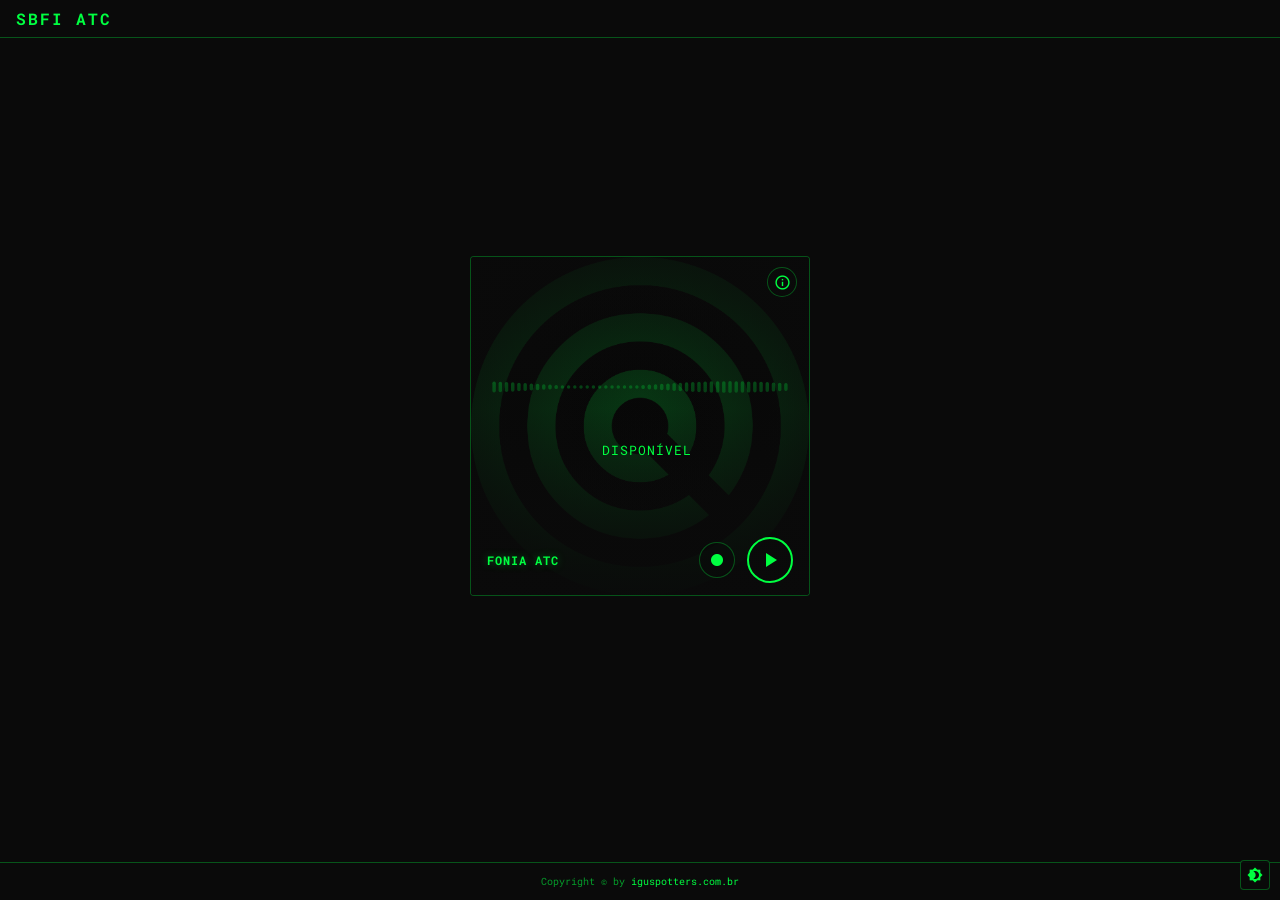
==== index.html @ a2be8a8b "refactor(fonia): tirar o botao Fechar do dialogo Sobre O X no topo ja fecha, entao o botao do rodape" ====
<!DOCTYPE html>
<html lang="pt-BR">

<head>
  <meta charset="UTF-8">
  <meta name="viewport" content="width=device-width, initial-scale=1.0">

  <!-- Configurações anti-cache para stream de áudio -->
  <meta http-equiv="Cache-Control" content="no-cache, no-store, must-revalidate">
  <meta http-equiv="Pragma" content="no-cache">
  <meta http-equiv="Expires" content="0">

  <link href="https://fonts.googleapis.com/css2?family=Roboto+Mono:wght@400;500;700&family=Roboto:wght@400;500;700&display=swap" rel="stylesheet">
  <link href="https://fonts.googleapis.com/icon?family=Material+Icons" rel="stylesheet">

  <link rel="apple-touch-icon" sizes="180x180" href="/favicon/apple-touch-icon.png">
  <link rel="icon" type="image/png" sizes="32x32" href="/favicon/favicon-32x32.png">
  <link rel="icon" type="image/png" sizes="16x16" href="/favicon/favicon-16x16.png">
  <link rel="icon" type="image/x-icon" href="/favicon/favicon.ico">
  <link rel="manifest" href="/favicon/site.webmanifest">
  <!-- Ícone que fica ao fundo do player: começa a baixar junto com o HTML,
       em vez de esperar o navegador chegar no <img> lá no fim da página -->
  <link rel="preload" as="image" href="/favicon/android-chrome-512x512.png">

  <!-- SEO básico -->
  <link rel="canonical" href="https://atc.iguspotters.com.br/">
  <meta name="robots" content="index, follow">
  <meta name="description" content="Ouça ao vivo a fonia aérea (ATC) de IGU/SBFI — Foz do Iguaçu. Cobertura trinacional incluindo AGT/SGES (Paraguai) e IGR/SARI (Argentina). Airport ATC live stream.">
  <meta name="keywords" content="SBFI airport ATC, IGU SBFI ao vivo, fonia aérea IGU, fonia aérea SBFI, controle de tráfego aéreo Foz do Iguaçu, AGT SGES, IGR SARI, ATC live, airport ATC, rádio aeroporto, ACC">
  <meta name="theme-color" content="#0a0a0a">

  <!-- Open Graph / Facebook -->
  <meta property="og:type" content="website">
  <meta property="og:locale" content="pt_BR">
  <meta property="og:url" content="https://atc.iguspotters.com.br/">
  <meta property="og:site_name" content="IGU/SBFI ATC">
  <meta property="og:title" content="IGU/SBFI ATC ao vivo — Fonia aérea IGU/SBFI (AGT/SGES, IGR/SARI)">
  <meta property="og:description" content="Ouça ao vivo a fonia aérea (ATC) de IGU/SBFI — Foz do Iguaçu. Cobertura trinacional incluindo AGT/SGES e IGR/SARI. Airport ATC live stream.">
  <meta property="og:image" content="https://atc.iguspotters.com.br/favicon/android-chrome-512x512.png">

  <!-- Twitter -->
  <meta name="twitter:card" content="summary_large_image">
  <meta name="twitter:title" content="IGU/SBFI ATC ao vivo — Fonia aérea IGU/SBFI (AGT/SGES, IGR/SARI)">
  <meta name="twitter:description" content="Ouça ao vivo a fonia aérea (ATC) de IGU/SBFI com cobertura AGT/SGES e IGR/SARI.">
  <meta name="twitter:image" content="https://atc.iguspotters.com.br/favicon/android-chrome-512x512.png">

  <!-- Dados estruturados: WebSite + WebApplication -->
  <script type="application/ld+json">
  {
    "@context": "https://schema.org",
    "@type": "WebSite",
    "name": "IGU/SBFI ATC",
    "url": "https://atc.iguspotters.com.br/",
    "inLanguage": "pt-BR",
    "description": "Ouça ao vivo a fonia aérea (ATC) de IGU/SBFI com cobertura AGT/SGES e IGR/SARI."
  }
  </script>
  <script type="application/ld+json">
  {
    "@context": "https://schema.org",
    "@type": "WebApplication",
    "name": "IGU/SBFI ATC",
    "applicationCategory": "MultimediaApplication",
    "operatingSystem": "Android, iOS, Web",
    "url": "https://atc.iguspotters.com.br/",
    "image": "https://atc.iguspotters.com.br/favicon/android-chrome-512x512.png",
    "offers": { "@type": "Offer", "price": "0", "priceCurrency": "BRL" }
  }
  </script>

  <title>IGU/SBFI ATC ao vivo — Fonia aérea IGU/SBFI (AGT/SGES, IGR/SARI)</title>

  <style>
    /* ========== RADAR THEME ========== */
    :root {
      --radar-bg: #0a0a0a;
      --radar-green: #00ff41;
      --radar-green-dim: #00cc33;
      --radar-green-faint: rgba(0, 255, 65, 0.15);
      --radar-green-glow: rgba(0, 255, 65, 0.4);
      --radar-text: #00ff41;
      --radar-text-dim: rgba(0, 255, 65, 0.6);
      --radar-panel-bg: rgba(10, 10, 10, 0.92);
      --radar-border: rgba(0, 255, 65, 0.3);
    }

    [data-theme="red"] {
      --radar-green: #ff3333;
      --radar-green-dim: #cc2828;
      --radar-green-faint: rgba(255, 51, 51, 0.15);
      --radar-green-glow: rgba(255, 51, 51, 0.4);
      --radar-text: #ff3333;
      --radar-text-dim: rgba(255, 51, 51, 0.6);
      --radar-panel-bg: rgba(10, 5, 5, 0.92);
      --radar-border: rgba(255, 51, 51, 0.3);
    }

    * { box-sizing: border-box; margin: 0; padding: 0; }

    body {
      font-family: 'Roboto Mono', monospace;
      background: var(--radar-bg);
      color: var(--radar-text);
      min-height: 100vh;
      display: flex;
      flex-direction: column;
      align-items: center;
    }

    /* ========== HEADER ========== */
    .radar-header {
      background: var(--radar-panel-bg);
      border-bottom: 1px solid var(--radar-border);
      padding: 8px 16px;
      display: flex;
      align-items: center;
      justify-content: space-between;
      width: 100%;
      flex-shrink: 0;
    }

    .radar-header h1 {
      font-size: 16px;
      font-weight: 700;
      letter-spacing: 2px;
      text-transform: uppercase;
      color: var(--radar-green);
    }

    .header-nav {
      display: flex;
      align-items: center;
      gap: 16px;
    }

    .header-nav a {
      color: var(--radar-text-dim);
      text-decoration: none;
      font-size: 12px;
      letter-spacing: 1px;
      text-transform: uppercase;
      transition: color 0.2s;
    }

    .header-nav a:hover {
      color: var(--radar-green);
    }

    .header-nav a.active {
      color: var(--radar-green);
    }

    /* ========== MAIN ========== */
    main {
      flex: 1;
      display: flex;
      flex-direction: column;
      align-items: center;
      justify-content: center;
      padding: 32px 16px 80px;
      width: 100%;
      max-width: 560px;
      gap: 24px;
    }

    /* ========== PLAYER QUADRADO (inspirado no app Android) ========== */
    .player-square {
      position: relative;
      width: 100%;
      max-width: 340px;
      margin: 0 auto;
      aspect-ratio: 1 / 1;
      padding: 48px 0 76px;
      display: flex;
      flex-direction: column;
      align-items: center;
      justify-content: center;
      overflow: hidden;
      background: var(--radar-panel-bg);
      border: 1px solid var(--radar-border);
      border-radius: 4px;
    }

    /* Ícone do site ao fundo — como o card do app Android */
    .player-bg {
      position: absolute;
      inset: 0;
      width: 100%;
      height: 100%;
      object-fit: cover;
      opacity: 0.22;
      pointer-events: none;
    }

    /* Fade sobre a imagem (equivalente ao fade_overlay do Android) */
    .player-fade {
      position: absolute;
      inset: 0;
      pointer-events: none;
      background:
        radial-gradient(circle at 50% 42%, rgba(10, 10, 10, 0) 0%, rgba(10, 10, 10, 0.72) 72%),
        linear-gradient(180deg, rgba(10, 10, 10, 0.6) 0%, rgba(10, 10, 10, 0.15) 45%, rgba(10, 10, 10, 0.9) 100%);
    }

    /* Meio do quadrado: waveform + estado */
    .player-center {
      position: relative;
      z-index: 1;
      width: 100%;
      padding: 0 20px;
      display: flex;
      flex-direction: column;
      align-items: center;
      text-align: center;
    }

    .waveform {
      display: block;
      width: 100%;
      height: 84px;
    }

    .player-status {
      display: flex;
      align-items: center;
      justify-content: center;
      gap: 6px;
      min-height: 18px;
      margin-top: 12px;
    }

    .player-status .status-text {
      font-size: 13px;
      letter-spacing: 1px;
      text-transform: uppercase;
      color: var(--radar-green);
    }

    .player-status .status-text.live {
      animation: pulse-text 2s infinite;
    }

    .live-dot {
      width: 8px;
      height: 8px;
      border-radius: 50%;
      background: var(--radar-green);
      box-shadow: 0 0 6px var(--radar-green-glow);
      opacity: 0;
      transition: opacity 0.2s;
    }

    .player-square.playing .live-dot,
    .player-square:has(.play-btn.playing) .live-dot {
      opacity: 1;
      animation: pulse-text 1.4s infinite;
    }

    @keyframes pulse-text {
      0%, 100% { opacity: 1; }
      50% { opacity: 0.4; }
    }

    /* Linha do REC — só aparece gravando; altura reservada p/ não deslocar */
    .rec-status {
      display: flex;
      align-items: center;
      justify-content: center;
      gap: 6px;
      min-height: 16px;
      margin-top: 4px;
      font-size: 12px;
      font-weight: 700;
      letter-spacing: 1px;
      text-transform: uppercase;
      color: var(--radar-green);
    }

    .rec-status .record-label:empty,
    .rec-status .record-counter:empty {
      display: none;
    }

    .rec-status .record-counter {
      font-family: ui-monospace, SFMono-Regular, Menlo, Consolas, monospace;
    }

    .rec-status .record-label.warn {
      color: var(--radar-green);
      font-weight: 600;
      letter-spacing: 0.3px;
      text-transform: none;
    }

    /* Rodapé do quadrado: nome da fonia, gravar, play */
    .player-bottom {
      position: absolute;
      left: 0;
      right: 0;
      bottom: 0;
      z-index: 2;
      display: flex;
      align-items: center;
      gap: 12px;
      padding: 12px 16px;
    }

    .player-bottom .channel-name {
      flex: 1;
      font-size: 12px;
      font-weight: 700;
      letter-spacing: 1px;
      text-transform: uppercase;
      color: var(--radar-green);
      text-shadow: 0 0 8px var(--radar-green-glow);
    }

    .play-btn {
      width: 46px;
      height: 46px;
      border-radius: 50%;
      border: 2px solid var(--radar-green);
      background: rgba(10, 10, 10, 0.45);
      color: var(--radar-green);
      cursor: pointer;
      display: flex;
      align-items: center;
      justify-content: center;
      flex-shrink: 0;
      transition: all 0.2s;
    }

    .play-btn:hover,
    .play-btn.playing {
      background: var(--radar-green-faint);
      box-shadow: 0 0 12px var(--radar-green-glow);
    }

    .play-btn .material-icons {
      font-size: 24px;
      color: var(--radar-green);
    }

    /* ========== BOTÃO DE GRAVAÇÃO ========== */
    .record-btn {
      width: 36px;
      height: 36px;
      border-radius: 50%;
      border: 1px solid var(--radar-border);
      background: rgba(10, 10, 10, 0.45);
      color: var(--radar-green);
      cursor: pointer;
      display: flex;
      align-items: center;
      justify-content: center;
      flex-shrink: 0;
      transition: all 0.2s;
    }

    .record-btn:hover {
      border-color: var(--radar-green);
      background: var(--radar-green-faint);
    }

    .record-btn .material-icons {
      font-size: 18px;
      color: inherit;
    }

    .record-btn.recording {
      border-color: var(--radar-green);
      background: var(--radar-green-faint);
      box-shadow: 0 0 12px var(--radar-green-glow);
    }

    .record-btn.recording .material-icons {
      animation: recPulse 1.2s ease-in-out infinite;
    }

    @keyframes recPulse {
      0%, 100% { opacity: 1; }
      50% { opacity: 0.25; }
    }

    /* ========== BOTÃO DE INFORMAÇÕES ========== */
    .info-btn {
      position: absolute;
      top: 10px;
      right: 12px;
      z-index: 2;
      width: 30px;
      height: 30px;
      border-radius: 50%;
      border: 1px solid var(--radar-border);
      background: rgba(10, 10, 10, 0.4);
      color: var(--radar-green);
      cursor: pointer;
      display: flex;
      align-items: center;
      justify-content: center;
      padding: 0;
      transition: all 0.2s;
    }

    .info-btn:hover {
      border-color: var(--radar-green);
      background: var(--radar-green-faint);
    }

    .info-btn .material-icons {
      font-size: 17px;
      color: var(--radar-green);
    }

    /* ========== DIÁLOGO SOBRE ========== */
    .info-dialog {
      width: min(92vw, 460px);
      max-height: 82vh;
      padding: 0;
      /* o reset global (* { margin: 0 }) apaga o margin: auto com que o
         navegador centraliza um <dialog> modal, entao devolvemos aqui */
      margin: auto;
      border: 1px solid var(--radar-border);
      border-radius: 4px;
      background: var(--radar-panel-bg);
      color: var(--radar-text-dim);
      font-family: 'Roboto Mono', monospace;
      font-size: 12.5px;
      line-height: 1.75;
      box-shadow: 0 0 30px var(--radar-green-faint);
      overflow: auto;
    }

    .info-dialog::backdrop {
      background: rgba(0, 0, 0, 0.75);
      backdrop-filter: blur(2px);
    }

    .info-dialog[open] {
      animation: infoIn 0.18s ease-out;
    }

    @keyframes infoIn {
      from { opacity: 0; transform: translateY(6px); }
      to { opacity: 1; transform: none; }
    }

    .info-dialog-header {
      position: sticky;
      top: 0;
      display: flex;
      align-items: center;
      justify-content: space-between;
      gap: 12px;
      padding: 12px 16px;
      border-bottom: 1px solid var(--radar-border);
      background: var(--radar-panel-bg);
    }

    .info-dialog-header h2 {
      font-size: 12px;
      font-weight: 700;
      letter-spacing: 2px;
      text-transform: uppercase;
      color: var(--radar-green);
    }

    .info-dialog-close {
      display: flex;
      padding: 2px;
      background: none;
      border: none;
      color: var(--radar-green);
      cursor: pointer;
    }

    .info-dialog-close .material-icons {
      font-size: 18px;
    }

    .info-dialog-body {
      padding: 16px;
    }

    .info-dialog-body p {
      margin-bottom: 12px;
      text-align: justify;
    }

    .info-dialog-body strong {
      color: var(--radar-green);
      font-weight: 700;
    }

    .info-dialog-body .english {
      font-style: italic;
      opacity: 0.7;
      margin-bottom: 18px;
    }

    .info-dialog-meta {
      margin-bottom: 10px;
    }

    .info-dialog-meta:last-child {
      margin-bottom: 0;
    }

    .info-dialog-meta .info-label {
      display: block;
      font-size: 10px;
      letter-spacing: 1px;
      text-transform: uppercase;
      opacity: 0.6;
    }

    .info-dialog-meta a {
      color: var(--radar-green);
      text-decoration: none;
    }

    .info-dialog-meta a:hover {
      text-decoration: underline;
    }

    /* ========== THEME TOGGLE ========== */
    .theme-btn {
      position: fixed;
      bottom: 10px;
      right: 10px;
      background: var(--radar-panel-bg);
      border: 1px solid var(--radar-border);
      color: var(--radar-green);
      width: 30px;
      height: 30px;
      border-radius: 4px;
      cursor: pointer;
      display: flex;
      align-items: center;
      justify-content: center;
      z-index: 1000;
      transition: all 0.2s;
    }

    .theme-btn:hover {
      background: var(--radar-green-faint);
    }

    .theme-btn .material-icons {
      font-size: 16px;
      color: var(--radar-green);
    }

    /* ========== FOOTER ========== */
    footer {
      width: 100%;
      padding: 12px;
      text-align: center;
      font-size: 10px;
      color: var(--radar-text-dim);
      border-top: 1px solid var(--radar-border);
      position: relative;
    }

    footer a {
      color: var(--radar-green);
      text-decoration: none;
    }

    footer a:hover {
      color: var(--radar-green);
    }

    /* ========== RESPONSIVE ========== */
    @media screen and (max-width: 480px) {
      .radar-header h1 {
        font-size: 13px;
        letter-spacing: 1px;
      }

      main {
        padding: 16px 12px 80px;
        gap: 16px;
      }

      .player-square {
        max-width: 100%;
        padding: 40px 0 70px;
      }

      .waveform {
        height: 72px;
      }

      .play-btn {
        width: 42px;
        height: 42px;
      }
    }

    /* ========== PWA INSTALL BANNER ========== */
    .install-banner {
      display: none;
      position: fixed;
      bottom: 0;
      left: 0;
      right: 0;
      background: var(--radar-panel-bg);
      border-top: 1px solid var(--radar-border);
      padding: 12px 16px;
      z-index: 2000;
      align-items: center;
      justify-content: space-between;
      gap: 12px;
      backdrop-filter: blur(8px);
    }

    .install-banner.visible {
      display: flex;
    }

    .install-banner-text {
      font-size: 12px;
      color: var(--radar-text);
      flex: 1;
    }

    .install-banner-btn {
      background: transparent;
      border: 1px solid var(--radar-green);
      color: var(--radar-green);
      padding: 6px 14px;
      border-radius: 4px;
      font-family: 'Roboto Mono', monospace;
      font-size: 11px;
      cursor: pointer;
      text-transform: uppercase;
      letter-spacing: 1px;
      white-space: nowrap;
    }

    .install-banner-close {
      background: none;
      border: none;
      color: var(--radar-text-dim);
      cursor: pointer;
      padding: 4px;
      display: flex;
      align-items: center;
    }

    .install-banner-close .material-icons {
      font-size: 18px;
    }

    #radioPlayer {
      display: none;
    }
  </style>

  <!-- Waveform do áudio ao vivo -->
  <script src="/radio-waveform.js" defer></script>

  <!-- Botão de gravação da fonia (grava e baixa o MP3) -->
  <script src="/radio-recorder.js" defer></script>
</head>

<!-- Google tag (gtag.js) -->
<script async src="https://www.googletagmanager.com/gtag/js?id=G-77CSXLKNXG"></script>
<script>
  window.dataLayer = window.dataLayer || [];
  function gtag() { dataLayer.push(arguments); }
  gtag('js', new Date());
  gtag('config', 'G-77CSXLKNXG');
</script>

<body>
  <!-- HEADER -->
  <div class="radar-header">
    <h1>SBFI ATC</h1>
  </div>

  <main>
    <!-- Player de Áudio — quadrado, inspirado no app Android -->
    <div class="player-square" id="playerSquare">
      <img class="player-bg" src="/favicon/android-chrome-512x512.png" alt="" aria-hidden="true">
      <div class="player-fade" aria-hidden="true"></div>

      <!-- Info: mesma posição do botão de informações do app Android -->
      <button class="info-btn" id="infoBtn" type="button" title="Sobre" aria-label="Sobre">
        <span class="material-icons">info_outline</span>
      </button>

      <!-- Meio: waveform do áudio ao vivo + estado -->
      <div class="player-center">
        <canvas id="waveformCanvas" class="waveform" aria-hidden="true"></canvas>
        <div class="player-status">
          <span class="live-dot" aria-hidden="true"></span>
          <span class="status-text" id="status">Disponível</span>
        </div>
        <div class="rec-status">
          <span class="record-label" id="recordLabel"></span>
          <span class="record-counter" id="recordCounter" aria-live="polite"></span>
        </div>
      </div>

      <!-- Rodapé: nome da fonia, gravar e play -->
      <div class="player-bottom">
        <span class="channel-name">FONIA ATC</span>
        <button class="record-btn" id="recordBtn" type="button" title="Gravar fonia (MP3)"
          data-label-idle="" data-label-recording="Gravando">
          <span class="material-icons">fiber_manual_record</span>
        </button>
        <button class="play-btn" id="playButton" title="Ouvir fonia ATC">
          <span class="material-icons">play_arrow</span>
        </button>
      </div>

      <audio id="radioPlayer" preload="none" muted crossorigin="anonymous">
        <source src="https://ic.io.tec.br/sbfi" type="audio/mpeg">
      </audio>
    </div>

  </main>

  <!-- Sobre: as informações que antes ficavam no card da página agora vivem
       aqui, atrás do botão de info — o texto continua no HTML -->
  <dialog class="info-dialog" id="infoDialog" aria-labelledby="infoDialogTitle">
    <div class="info-dialog-header">
      <h2 id="infoDialogTitle">Sobre</h2>
      <button class="info-dialog-close" id="infoCloseBtn" type="button" aria-label="Fechar">
        <span class="material-icons">close</span>
      </button>
    </div>

    <div class="info-dialog-body">
      <p><strong>Ouça ao vivo o controle de tráfego aéreo</strong> na região de
        IGU/SBFI, AGT/SGES e IGR/SARI. Transmissão online da fonia na região de IGU/SBFI, por ser uma região
        trinacional Brasil-Paraguai-Argentina, nesta fonia também é possível escutar as comunicações dos aeroportos
        AGT/SGES e IGR/SARI e seus respectivos ACCs.</p>
      <p class="english">Online transmission of the ATC communication in the IGU/SBFI region, being a tri-national
        area comprising Brazil, Paraguay, and Argentina, also allows for listening to the communications of AGT/SGES
        and IGR/SARI airports and their respective ACCs.</p>

      <div class="info-dialog-meta">
        <span class="info-label">Site</span>
        <a href="https://atc.iguspotters.com.br/" target="_blank" rel="noopener">atc.iguspotters.com.br</a>
      </div>
      <div class="info-dialog-meta">
        <span class="info-label">Desenvolvedor</span>
        <a href="https://romildo.net/" target="_blank" rel="noopener">romildo.net</a>
      </div>
    </div>

  </dialog>

  <footer>
    <p>Copyright &copy; by <a href="http://iguspotters.com.br/">iguspotters.com.br</a></p>
  </footer>

  <!-- PWA Install Banner -->
  <div class="install-banner" id="installBanner">
    <span class="install-banner-text">Adicionar SBFI ATC à tela inicial</span>
    <button class="install-banner-btn" id="installBtn">Instalar</button>
    <button class="install-banner-close" id="installClose"><span class="material-icons">close</span></button>
  </div>

  <!-- Theme toggle -->
  <button class="theme-btn" id="themeToggleBtn" title="Tema noturno (vermelho)">
    <span class="material-icons">brightness_4</span>
  </button>

  <script>
    // ==========================================
    // PLAYER DE ÁUDIO — BAIXA LATÊNCIA
    // ==========================================
    document.addEventListener('DOMContentLoaded', function () {
      const player = document.getElementById('radioPlayer');
      const statusEl = document.getElementById('status');
      const playButton = document.getElementById('playButton');

      let isPlaying = false;
      const streamUrl = 'https://ic.io.tec.br/sbfi';

      function getStreamUrl() {
        return `${streamUrl}?t=${Date.now()}&r=${Math.random().toString(36).substring(7)}&nocache=1`;
      }

      // --- Estabilidade do player (fonia ao vivo) --------------------------
      // A folga de buffer É o atraso em relação ao ao vivo: 2,5s absorve o
      // jitter da rede mantendo o áudio contínuo.
      const CUSHION_S = 2.5;
      const JOIN_REALIGN_OVER_S = 4;    // só realinha na entrada se o buffer vier maior que isso
      const MAX_DRIFT_S = 20;           // atraso absurdo (pós-reconexão) -> 1 realinhamento
      const DRIFT_COOLDOWN_MS = 120000;
      const WAITING_DEBOUNCE_MS = 1500; // espera para mostrar "Aguardando dados..."
      const LIVE_CONFIRM_MS = 1000;     // tempo tocando para confirmar "AO VIVO"
      const BACKOFF_START_MS = 3000;
      const BACKOFF_MAX_MS = 30000;
      const STALL_RELOAD_MS = 15000;    // só recarrega após isso sem progresso

      let waitingTimer = null;
      let liveTimer = null;
      let alignedThisConnection = false;
      let lastDriftFixAt = 0;
      let lastProgressAt = Date.now();

      function reloadStream() {
        const source = player.querySelector('source');
        source.src = getStreamUrl();
        player.load();
        alignedThisConnection = false;
      }

      function setStatus(text, live) {
        statusEl.textContent = text;
        statusEl.classList.toggle('live', !!live);
      }

      // Status sem piscar: só avisa se o problema persistir e só confirma
      // "AO VIVO" depois de um tempo estável.
      function scheduleWaiting() {
        clearTimeout(liveTimer);
        liveTimer = null;
        if (waitingTimer) return;
        waitingTimer = setTimeout(() => {
          waitingTimer = null;
          if (!player.paused) setStatus('Aguardando dados...');
        }, WAITING_DEBOUNCE_MS);
      }

      function confirmLive() {
        clearTimeout(waitingTimer);
        waitingTimer = null;
        clearTimeout(liveTimer);
        liveTimer = setTimeout(() => {
          liveTimer = null;
          if (isPlaying && !player.paused) {
            reconnectAttempts = 0;   // tocou de verdade: zera o backoff
            setStatus('AO VIVO', true);
          }
        }, LIVE_CONFIRM_MS);
      }

      // Alinhamento único: posiciona o playhead deixando CUSHION_S de folga.
      // Depois disso o currentTime NÃO é mais tocado durante a reprodução.
      function alignToLiveEdge(force) {
        if (!force && alignedThisConnection) return;
        try {
          if (!player.buffered.length) return;
          const end = player.buffered.end(player.buffered.length - 1);
          if (end - player.currentTime <= JOIN_REALIGN_OVER_S) return;
          player.currentTime = Math.max(0, end - CUSHION_S);
          alignedThisConnection = true;
        } catch (e) { }
      }

      // Rede de segurança: só age em atraso anormal, no máximo 1x a cada 2 min.
      function fixHugeDrift() {
        if (!isPlaying || player.paused) return;
        if (Date.now() - lastDriftFixAt < DRIFT_COOLDOWN_MS) return;
        try {
          if (!player.buffered.length) return;
          const end = player.buffered.end(player.buffered.length - 1);
          if (end - player.currentTime > MAX_DRIFT_S) {
            player.currentTime = end - CUSHION_S;
            lastDriftFixAt = Date.now();
          }
        } catch (e) { }
      }

      function updatePlayIcon() {
        playButton.querySelector('.material-icons').textContent = isPlaying ? 'pause' : 'play_arrow';
        playButton.classList.toggle('playing', isPlaying);
      }

      player.setAttribute('preload', 'none');

      // Reconexão: uma por vez, com backoff (3s -> 6s -> 12s -> 24s -> 30s)
      let reconnectTimeout = null;
      let reconnectAttempts = 0;

      function reconnectStream(trigger) {
        if (!isPlaying || reconnectTimeout) return;
        reconnectAttempts += 1;
        const delay = Math.min(BACKOFF_START_MS * Math.pow(2, reconnectAttempts - 1), BACKOFF_MAX_MS);
        setStatus('Reconectando...');
        reconnectTimeout = setTimeout(() => {
          reconnectTimeout = null;
          reloadStream();
          player.play().catch(() => reconnectStream('play-falhou'));
        }, delay);
      }

      // Play / Pause
      playButton.addEventListener('click', function () {
        if (player.paused) {
          clearTimeout(waitingTimer);
          clearTimeout(liveTimer);
          setStatus('Conectando...');
          reloadStream();
          setTimeout(() => {
            player.play().catch(() => {
              setStatus('Falha na conexão');
              isPlaying = false;
              updatePlayIcon();
            });
          }, 100);
        } else {
          player.pause();
        }
      });

      // Player events
      player.addEventListener('canplay', () => {
        alignToLiveEdge(false);   // único alinhamento, só na entrada da conexão
        if (!player.paused) confirmLive();
      });

      player.addEventListener('playing', () => {
        lastProgressAt = Date.now();
        confirmLive();
      });

      player.addEventListener('timeupdate', () => {
        lastProgressAt = Date.now();
      });

      player.addEventListener('play', () => {
        isPlaying = true;
        updatePlayIcon();
        confirmLive();
        if (player.muted) player.muted = false;
      });

      // "waiting"/"stalled" só avisam se a espera persistir (sem piscar) e
      // NÃO recarregam o stream: na maioria das vezes ele recupera sozinho.
      player.addEventListener('waiting', scheduleWaiting);
      player.addEventListener('stalled', scheduleWaiting);

      player.addEventListener('pause', () => {
        isPlaying = false;
        updatePlayIcon();
        clearTimeout(waitingTimer);
        clearTimeout(liveTimer);
        setStatus('Disponível');
      });

      player.addEventListener('error', () => {
        reconnectStream('error');
      });

      player.addEventListener('ended', () => {
        isPlaying = false;
        updatePlayIcon();
        clearTimeout(waitingTimer);
        clearTimeout(liveTimer);
        setStatus('Transmissão finalizada');
      });

      // Reconectar ao voltar online
      window.addEventListener('online', () => {
        if (isPlaying) reconnectStream('online');
      });

      // Monitor passivo: não altera o áudio no funcionamento normal.
      // Age só em travamento real (sem progresso) ou atraso anormal.
      setInterval(() => {
        fixHugeDrift();
        if (!isPlaying || player.paused) return;
        if (Date.now() - lastProgressAt > STALL_RELOAD_MS) {
          lastProgressAt = Date.now();   // evita disparo duplo durante a reconexão
          reconnectStream('sem-progresso');
        }
      }, 5000);

      // Sem controle de volume na página: o som sai em volume cheio e o
      // ajuste fica por conta do aparelho (igual ao app Android)
      player.volume = 1.0;
    });

    // ==========================================
    // TEMA (verde padrão / vermelho noturno)
    // ==========================================
    (function () {
      const saved = localStorage.getItem('radarTheme');
      if (saved) document.documentElement.setAttribute('data-theme', saved);

      const btn = document.getElementById('themeToggleBtn');
      if (saved === 'red') btn.querySelector('.material-icons').textContent = 'brightness_7';

      btn.addEventListener('click', function () {
        const isRed = document.documentElement.getAttribute('data-theme') === 'red';
        if (isRed) {
          document.documentElement.removeAttribute('data-theme');
          localStorage.removeItem('radarTheme');
          this.querySelector('.material-icons').textContent = 'brightness_4';
        } else {
          document.documentElement.setAttribute('data-theme', 'red');
          localStorage.setItem('radarTheme', 'red');
          this.querySelector('.material-icons').textContent = 'brightness_7';
        }
      });
    })();

    // ==========================================
    // SERVICE WORKER + PWA INSTALL
    // ==========================================
    if ('serviceWorker' in navigator) {
      navigator.serviceWorker.register('/sw.js').catch(() => { });
    }

    let deferredPrompt = null;
    const installBanner = document.getElementById('installBanner');
    const installBtn = document.getElementById('installBtn');
    const installClose = document.getElementById('installClose');

    window.addEventListener('beforeinstallprompt', (e) => {
      e.preventDefault();
      deferredPrompt = e;
      if (!localStorage.getItem('pwaInstallDismissed')) {
        installBanner.classList.add('visible');
      }
    });

    installBtn.addEventListener('click', async () => {
      if (!deferredPrompt) return;
      deferredPrompt.prompt();
      const { outcome } = await deferredPrompt.userChoice;
      deferredPrompt = null;
      installBanner.classList.remove('visible');
    });

    installClose.addEventListener('click', () => {
      installBanner.classList.remove('visible');
      localStorage.setItem('pwaInstallDismissed', '1');
    });

    window.addEventListener('appinstalled', () => {
      installBanner.classList.remove('visible');
      deferredPrompt = null;
    });
  </script>

  <!-- Sobre: abre e fecha o diálogo de informações -->
  <script>
    (function () {
      const dialog = document.getElementById('infoDialog');
      const openBtn = document.getElementById('infoBtn');
      if (!dialog || !openBtn) return;

      function close() {
        if (dialog.open) dialog.close();
      }

      openBtn.addEventListener('click', function () {
        if (typeof dialog.showModal === 'function') dialog.showModal();
        else dialog.setAttribute('open', '');   // navegadores muito antigos
      });

      ['infoCloseBtn'].forEach(function (id) {
        const el = document.getElementById(id);
        if (el) el.addEventListener('click', close);
      });

      // Clicar no fundo escurecido (fora do painel) também fecha
      dialog.addEventListener('click', function (e) {
        if (e.target === dialog) close();
      });
    })();
  </script>

  <!-- Métricas do player (GA4): play, tempo de escuta, buffering, erros -->
  <script src="/radio-analytics.js"></script>
</body>

</html>
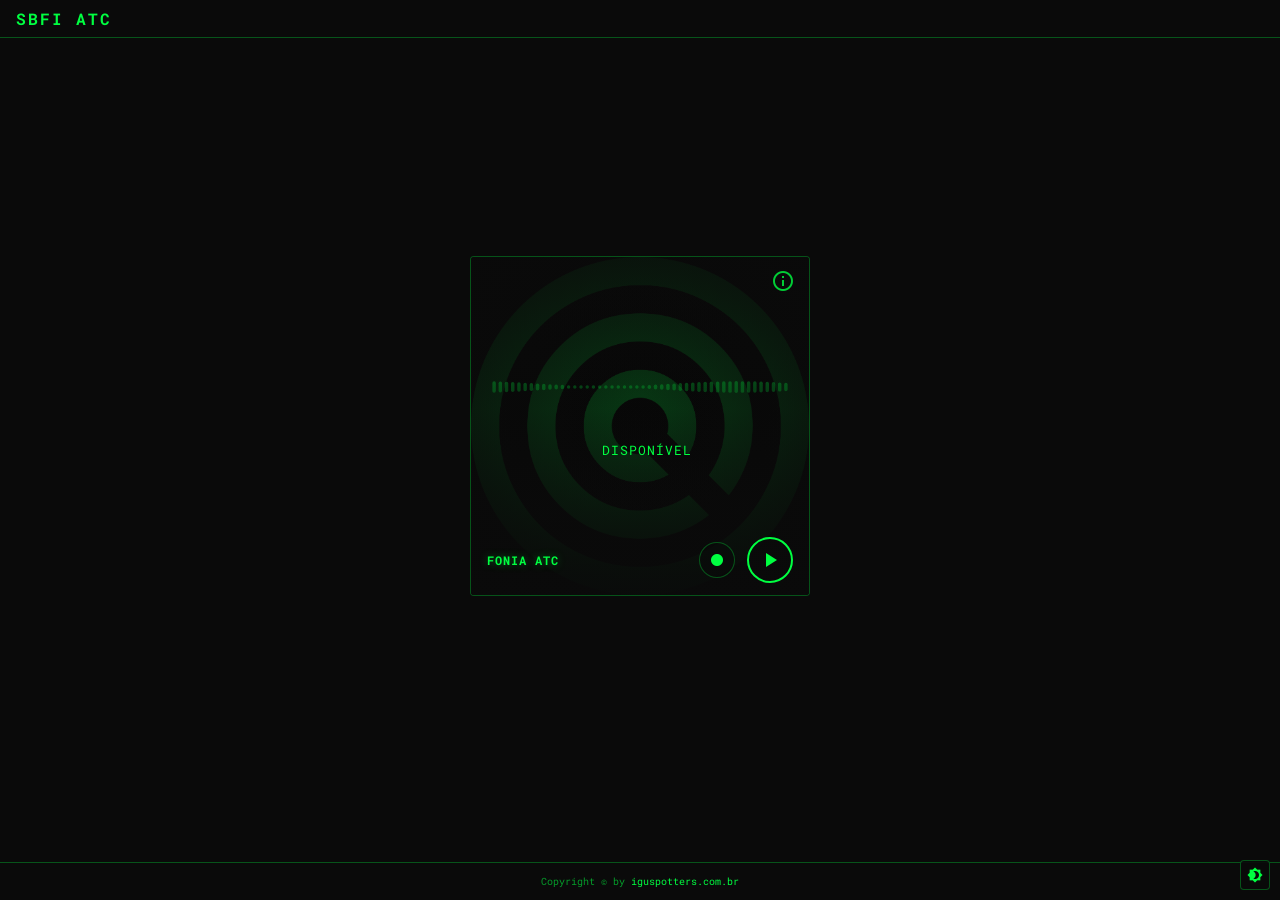
==== commit 63bf618f: "feat(fonia): icone de info sem moldura e fundo preto no tema vermelho - botao de info sem circulo (b" ====
--- a/index.html
+++ b/index.html
@@ -190,6 +190,12 @@
       object-fit: cover;
       opacity: 0.22;
       pointer-events: none;
+      transition: opacity 0.25s ease;
+    }
+
+    /* No modo noturno (vermelho) o fundo fica preto, sem o ícone */
+    [data-theme="red"] .player-bg {
+      opacity: 0;
     }
 
     /* Fade sobre a imagem (equivalente ao fade_overlay do Android) */
@@ -385,30 +391,41 @@
     /* ========== BOTÃO DE INFORMAÇÕES ========== */
     .info-btn {
       position: absolute;
-      top: 10px;
-      right: 12px;
+      top: 6px;
+      right: 8px;
       z-index: 2;
-      width: 30px;
-      height: 30px;
-      border-radius: 50%;
-      border: 1px solid var(--radar-border);
-      background: rgba(10, 10, 10, 0.4);
-      color: var(--radar-green);
+      /* sem moldura: só o ícone, com um alvo de toque confortável */
+      display: flex;
+      align-items: center;
+      justify-content: center;
+      width: 36px;
+      height: 36px;
+      padding: 0;
+      border: none;
+      background: none;
+      color: var(--radar-green);
+      opacity: 0.8;
       cursor: pointer;
-      display: flex;
-      align-items: center;
-      justify-content: center;
-      padding: 0;
-      transition: all 0.2s;
+      transition: opacity 0.2s, transform 0.15s;
     }
 
     .info-btn:hover {
-      border-color: var(--radar-green);
-      background: var(--radar-green-faint);
+      opacity: 1;
+    }
+
+    .info-btn:active {
+      transform: scale(0.92);
+    }
+
+    .info-btn:focus-visible {
+      outline: 1px solid var(--radar-green);
+      outline-offset: -4px;
+      border-radius: 4px;
+      opacity: 1;
     }
 
     .info-btn .material-icons {
-      font-size: 17px;
+      font-size: 24px;
       color: var(--radar-green);
     }
 
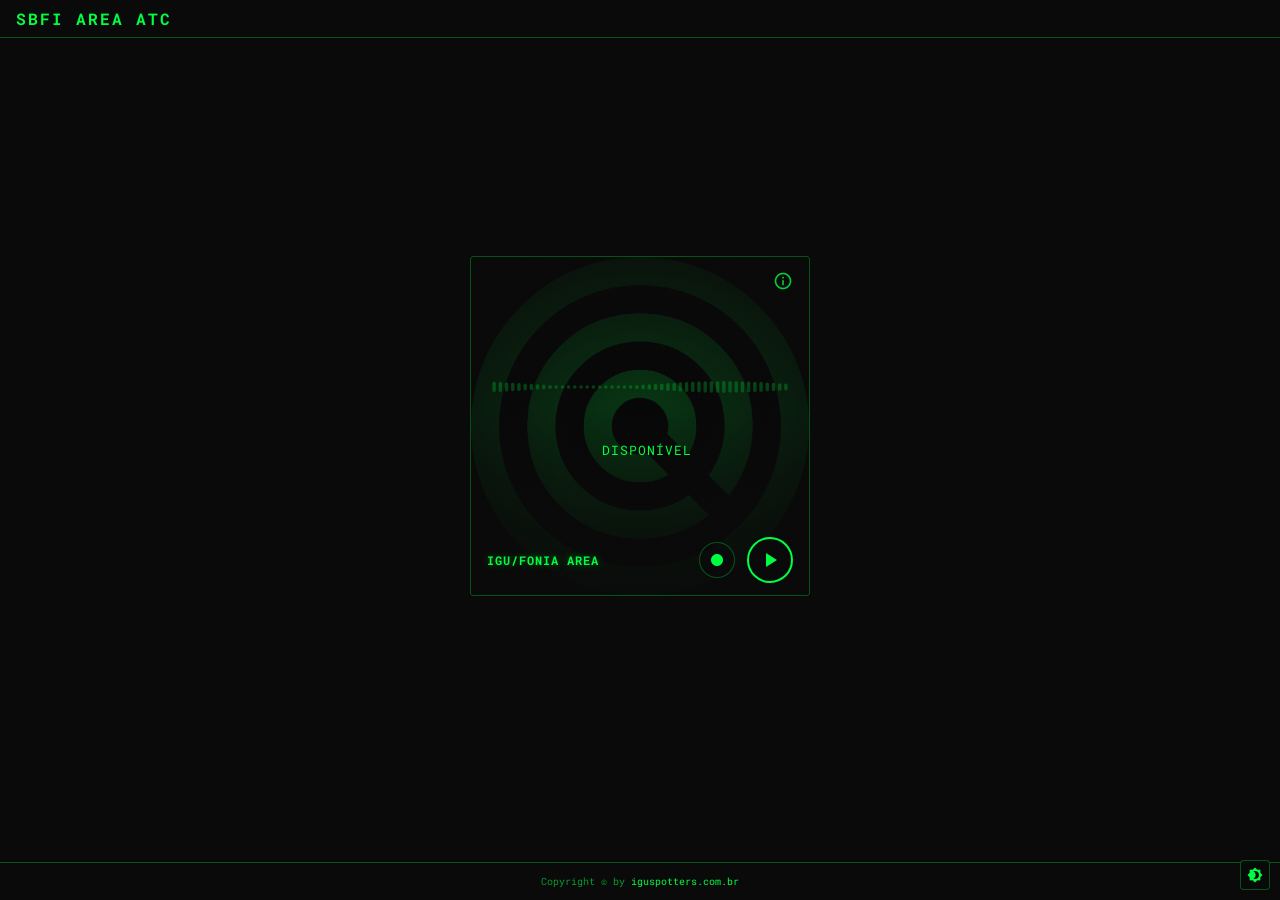
==== commit ef69a69c: "style(fonia): ajustar tamanho do icone de Sobre e textos da tela - icone de info de 24px para 20px (" ====
--- a/index.html
+++ b/index.html
@@ -425,7 +425,7 @@
     }
 
     .info-btn .material-icons {
-      font-size: 24px;
+      font-size: 20px;
       color: var(--radar-green);
     }
 
@@ -694,7 +694,7 @@
 <body>
   <!-- HEADER -->
   <div class="radar-header">
-    <h1>SBFI ATC</h1>
+    <h1>SBFI Area ATC</h1>
   </div>
 
   <main>
@@ -723,7 +723,7 @@
 
       <!-- Rodapé: nome da fonia, gravar e play -->
       <div class="player-bottom">
-        <span class="channel-name">FONIA ATC</span>
+        <span class="channel-name">IGU/FONIA Area</span>
         <button class="record-btn" id="recordBtn" type="button" title="Gravar fonia (MP3)"
           data-label-idle="" data-label-recording="Gravando">
           <span class="material-icons">fiber_manual_record</span>
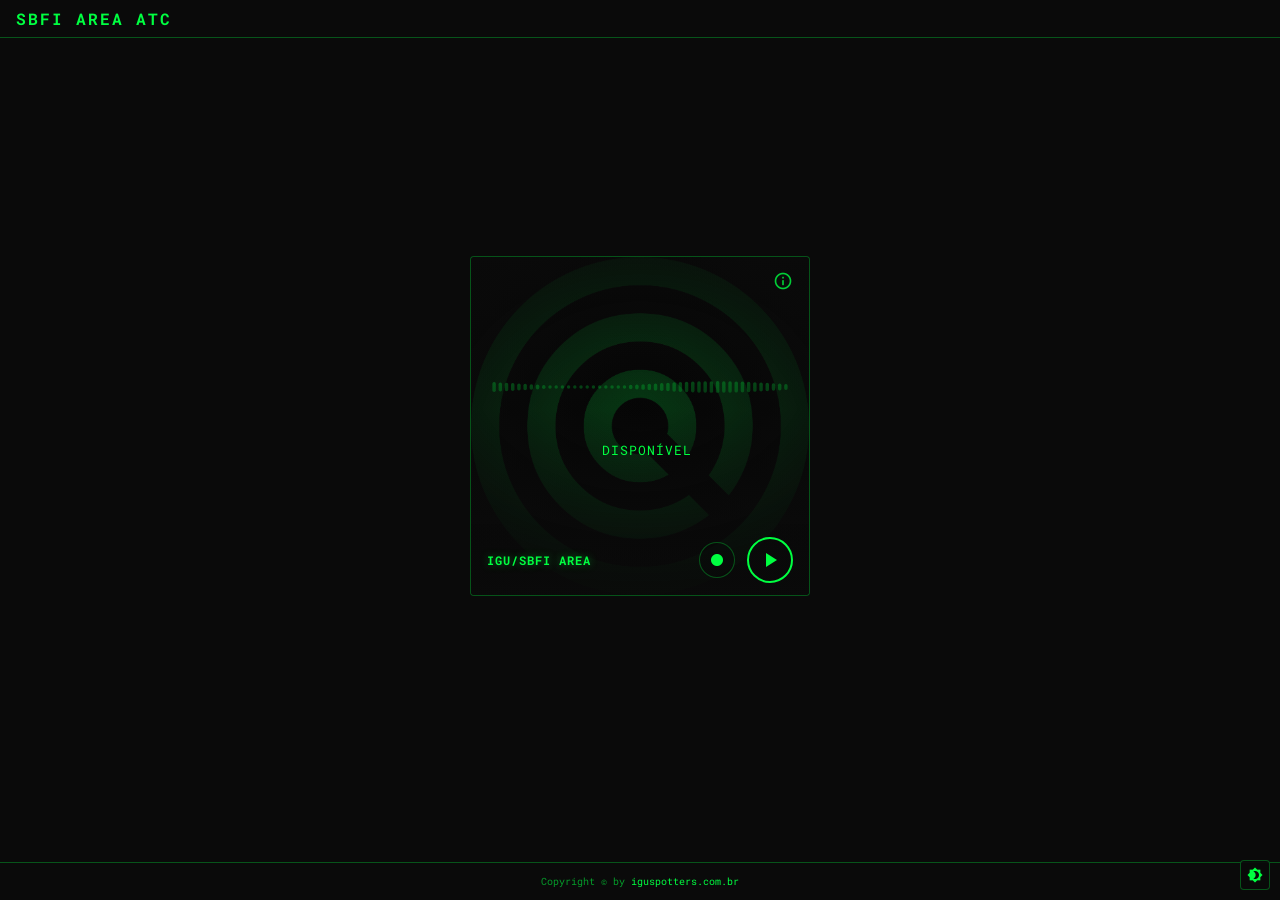
==== commit 721cd360: "feat(fonia): gravacao retroativa de 2 minutos e tooltip do botao - buffer circular no gravador: enqu" ====
--- a/index.html
+++ b/index.html
@@ -175,7 +175,8 @@
       flex-direction: column;
       align-items: center;
       justify-content: center;
-      overflow: hidden;
+      /* Sem overflow: hidden para o tooltip da gravação poder abrir para baixo.
+         O recorte do fundo é feito pelo border-radius nas próprias camadas. */
       background: var(--radar-panel-bg);
       border: 1px solid var(--radar-border);
       border-radius: 4px;
@@ -190,6 +191,7 @@
       object-fit: cover;
       opacity: 0.22;
       pointer-events: none;
+      border-radius: inherit;
       transition: opacity 0.25s ease;
     }
 
@@ -203,6 +205,7 @@
       position: absolute;
       inset: 0;
       pointer-events: none;
+      border-radius: inherit;
       background:
         radial-gradient(circle at 50% 42%, rgba(10, 10, 10, 0) 0%, rgba(10, 10, 10, 0.72) 72%),
         linear-gradient(180deg, rgba(10, 10, 10, 0.6) 0%, rgba(10, 10, 10, 0.15) 45%, rgba(10, 10, 10, 0.9) 100%);
@@ -349,6 +352,7 @@
 
     /* ========== BOTÃO DE GRAVAÇÃO ========== */
     .record-btn {
+      position: relative;   /* âncora do tooltip */
       width: 36px;
       height: 36px;
       border-radius: 50%;
@@ -386,6 +390,56 @@
     @keyframes recPulse {
       0%, 100% { opacity: 1; }
       50% { opacity: 0.25; }
+    }
+
+    /* Tooltip do botão de gravar: explica que a gravação volta no tempo.
+       Aparece no hover (mouse) e no foco (teclado) — no toque quem avisa é a
+       própria faixa, que mostra "Inclui X anteriores" ao iniciar. */
+    .record-tip {
+      position: absolute;
+      top: calc(100% + 14px);
+      right: -8px;
+      z-index: 5;
+      width: 208px;
+      padding: 10px 12px;
+      border: 1px solid var(--radar-green);
+      border-radius: 4px;
+      background: rgba(10, 10, 10, 0.96);
+      box-shadow: 0 0 18px var(--radar-green-glow);
+      color: var(--radar-text-dim);
+      font-size: 11px;
+      line-height: 1.55;
+      font-weight: 400;
+      letter-spacing: 0;
+      text-align: left;
+      text-transform: none;
+      opacity: 0;
+      visibility: hidden;
+      transform: translateY(-4px);
+      transition: opacity 0.15s ease, transform 0.15s ease, visibility 0.15s;
+      pointer-events: none;
+    }
+
+    .record-tip strong {
+      color: var(--radar-green);
+      font-weight: 700;
+    }
+
+    /* Setinha apontando para o botão (que fica acima do balão) */
+    .record-tip::after {
+      content: '';
+      position: absolute;
+      bottom: 100%;
+      right: 20px;
+      border: 6px solid transparent;
+      border-bottom-color: var(--radar-green);
+    }
+
+    .record-btn:hover .record-tip,
+    .record-btn:focus-visible .record-tip {
+      opacity: 1;
+      visibility: visible;
+      transform: translateY(0);
     }
 
     /* ========== BOTÃO DE INFORMAÇÕES ========== */
@@ -723,10 +777,15 @@
 
       <!-- Rodapé: nome da fonia, gravar e play -->
       <div class="player-bottom">
-        <span class="channel-name">IGU/FONIA Area</span>
-        <button class="record-btn" id="recordBtn" type="button" title="Gravar fonia (MP3)"
+        <span class="channel-name">IGU/SBFI Area</span>
+        <button class="record-btn" id="recordBtn" type="button"
+          aria-describedby="recordTip"
           data-label-idle="" data-label-recording="Gravando">
           <span class="material-icons">fiber_manual_record</span>
+          <span class="record-tip" id="recordTip" role="tooltip">
+            Grava a fonia ao vivo em MP3. Se você já está ouvindo, os últimos
+            <strong>2 minutos</strong> entram no arquivo.
+          </span>
         </button>
         <button class="play-btn" id="playButton" title="Ouvir fonia ATC">
           <span class="material-icons">play_arrow</span>
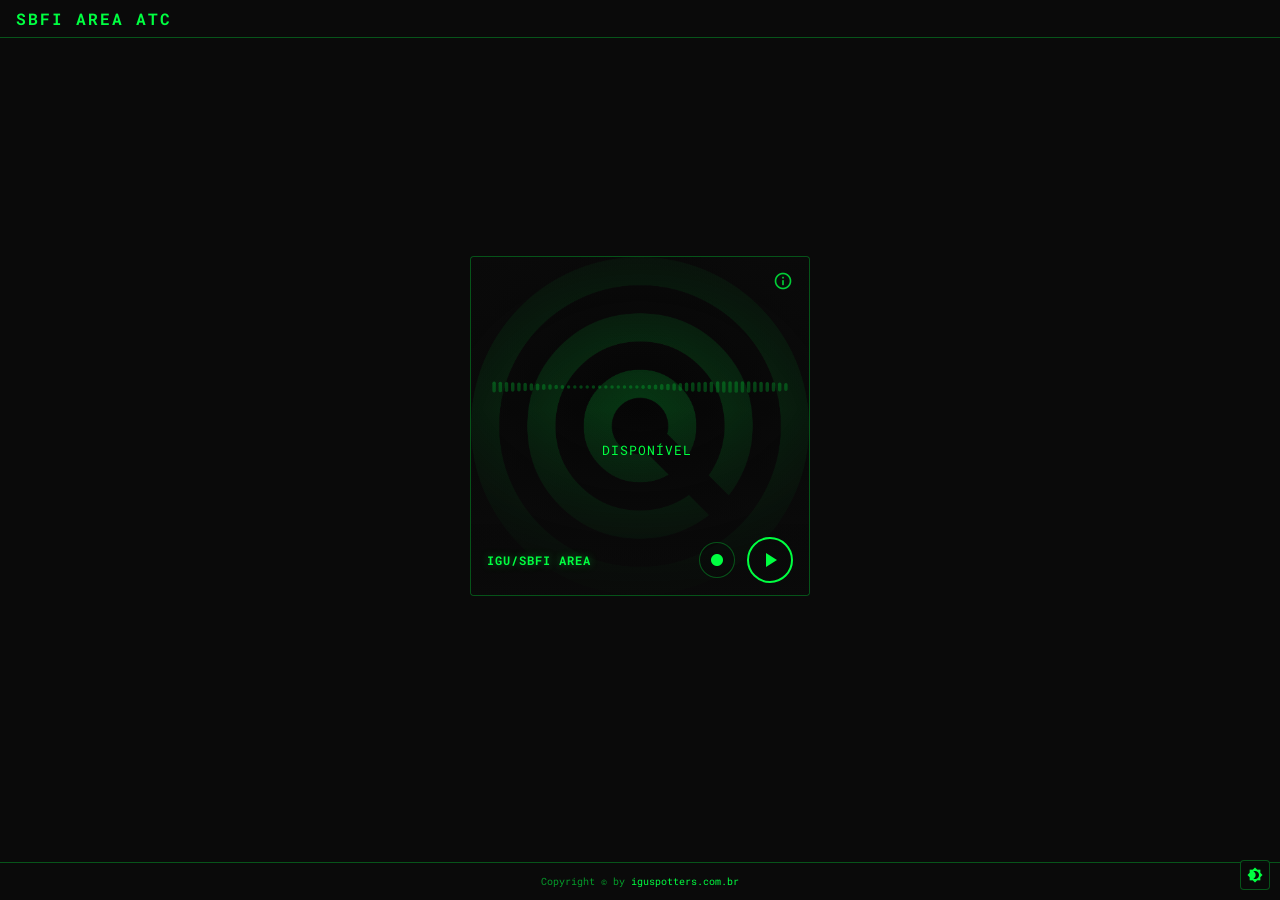
==== commit c1715c97: "style(fonia): mais margem lateral no mobile Com o quadrado em max-width 100% e a main com 12px de re" ====
--- a/index.html
+++ b/index.html
@@ -650,7 +650,7 @@
       }
 
       main {
-        padding: 16px 12px 80px;
+        padding: 24px 22px 80px;
         gap: 16px;
       }
 
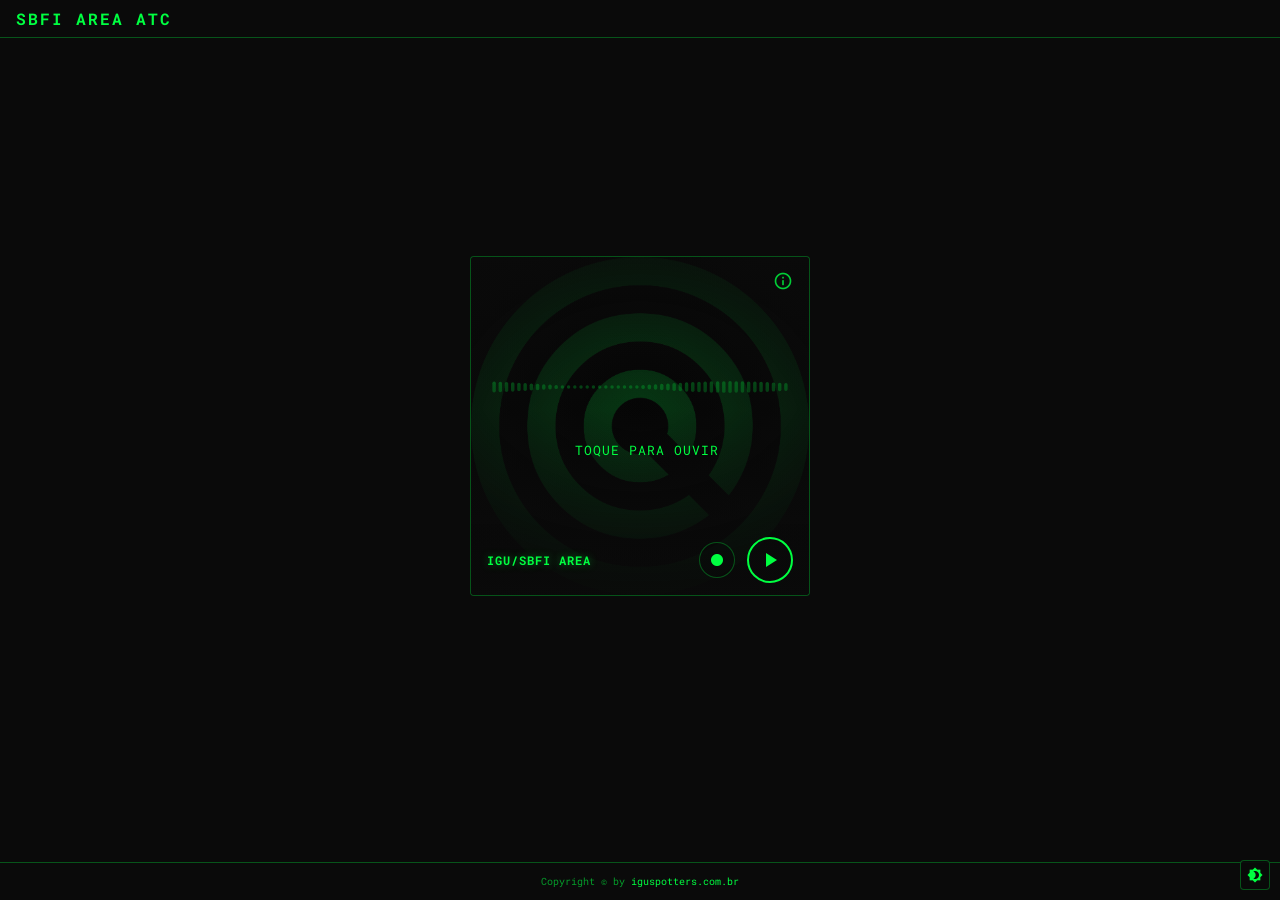
==== commit 31ba2f88: "feat(fonia): autoplay ao abrir a pagina, so com a aba visivel A fonia passa a comecar sozinha, como " ====
--- a/index.html
+++ b/index.html
@@ -348,6 +348,16 @@
     .play-btn .material-icons {
       font-size: 24px;
       color: var(--radar-green);
+    }
+
+    /* Autoplay recusado pelo navegador: o botão pede o toque do ouvinte */
+    .play-btn.needs-gesture {
+      animation: gesturePulse 1.8s ease-in-out infinite;
+    }
+
+    @keyframes gesturePulse {
+      0%, 100% { box-shadow: 0 0 0 0 var(--radar-green-glow); }
+      50% { box-shadow: 0 0 16px 5px var(--radar-green-glow); }
     }
 
     /* ========== BOTÃO DE GRAVAÇÃO ========== */
@@ -792,7 +802,7 @@
         </button>
       </div>
 
-      <audio id="radioPlayer" preload="none" muted crossorigin="anonymous">
+      <audio id="radioPlayer" preload="none" crossorigin="anonymous">
         <source src="https://ic.io.tec.br/sbfi" type="audio/mpeg">
       </audio>
     </div>
@@ -968,20 +978,75 @@
         }, delay);
       }
 
+      // --- Autoplay ---------------------------------------------------------
+      // A página abre já tentando tocar a fonia. Os navegadores só liberam
+      // áudio com som depois de um gesto do usuário: se a tentativa for
+      // recusada (NotAllowedError), o primeiro toque/clique/tecla em qualquer
+      // ponto da página destrava o player.
+      let gestureArmed = false;
+      let startInFlight = false;   // tentativa em andamento (evita start duplo)
+      let playAttempt = 0;
+
+      function disarmGestureUnlock() {
+        if (!gestureArmed) return;
+        gestureArmed = false;
+        playButton.classList.remove('needs-gesture');
+        document.removeEventListener('pointerdown', unlockOnGesture, true);
+        document.removeEventListener('touchstart', unlockOnGesture, true);
+        document.removeEventListener('keydown', unlockOnGesture, true);
+      }
+
+      // Roda DENTRO do gesto: o play() precisa ser síncrono aqui, senão o
+      // Safari/iOS recusa (a permissão vale só para a pilha do evento).
+      function unlockOnGesture() {
+        disarmGestureUnlock();
+        if (player.paused) startPlayback();
+      }
+
+      function armGestureUnlock() {
+        if (gestureArmed) return;
+        gestureArmed = true;
+        playButton.classList.add('needs-gesture');
+        document.addEventListener('pointerdown', unlockOnGesture, true);
+        document.addEventListener('touchstart', unlockOnGesture, true);
+        document.addEventListener('keydown', unlockOnGesture, true);
+      }
+
+      // Abre conexão nova e toca. Chamado pelo autoplay, pelo gesto de
+      // destrave e pelo botão de play.
+      function startPlayback() {
+        if (startInFlight) return;
+        startInFlight = true;
+
+        clearTimeout(waitingTimer);
+        clearTimeout(liveTimer);
+        disarmGestureUnlock();
+        setStatus('Conectando...');
+        player.muted = false;
+        reloadStream();
+
+        const attempt = ++playAttempt;
+        player.play().catch((err) => {
+          if (attempt !== playAttempt) return;            // tentativa substituída
+          if (err && err.name === 'AbortError') return;   // load() cancelou o play
+          startInFlight = false;
+          if (err && err.name === 'NotAllowedError') {
+            isPlaying = false;
+            updatePlayIcon();
+            setStatus('Toque para ouvir');
+            armGestureUnlock();
+            return;
+          }
+          isPlaying = false;
+          updatePlayIcon();
+          setStatus('Falha na conexão');
+        });
+      }
+
       // Play / Pause
       playButton.addEventListener('click', function () {
         if (player.paused) {
-          clearTimeout(waitingTimer);
-          clearTimeout(liveTimer);
-          setStatus('Conectando...');
-          reloadStream();
-          setTimeout(() => {
-            player.play().catch(() => {
-              setStatus('Falha na conexão');
-              isPlaying = false;
-              updatePlayIcon();
-            });
-          }, 100);
+          startPlayback();
         } else {
           player.pause();
         }
@@ -1004,6 +1069,8 @@
 
       player.addEventListener('play', () => {
         isPlaying = true;
+        startInFlight = false;
+        disarmGestureUnlock();
         updatePlayIcon();
         confirmLive();
         if (player.muted) player.muted = false;
@@ -1019,6 +1086,8 @@
         updatePlayIcon();
         clearTimeout(waitingTimer);
         clearTimeout(liveTimer);
+        // Autoplay recusado: o status precisa continuar pedindo o toque
+        if (gestureArmed) return;
         setStatus('Disponível');
       });
 
@@ -1053,6 +1122,26 @@
       // Sem controle de volume na página: o som sai em volume cheio e o
       // ajuste fica por conta do aparelho (igual ao app Android)
       player.volume = 1.0;
+
+      // Autoplay: a fonia começa a tocar já na abertura da página, mas só com
+      // a aba à vista (igual ao YouTube). Aberta em segundo plano, nada toca
+      // escondido: o primeiro autoplay espera a aba ser acessada.
+      function autoplayFirstVisible() {
+        if (document.visibilityState !== 'visible') return;
+        document.removeEventListener('visibilitychange', autoplayFirstVisible);
+        if (player.paused) startPlayback();
+      }
+
+      if (document.visibilityState === 'hidden') {
+        document.addEventListener('visibilitychange', autoplayFirstVisible);
+      } else {
+        startPlayback();
+      }
+
+      // Voltando pelo histórico (bfcache) o áudio pode voltar pausado
+      window.addEventListener('pageshow', (e) => {
+        if (e.persisted && player.paused && document.visibilityState === 'visible') startPlayback();
+      });
     });
 
     // ==========================================
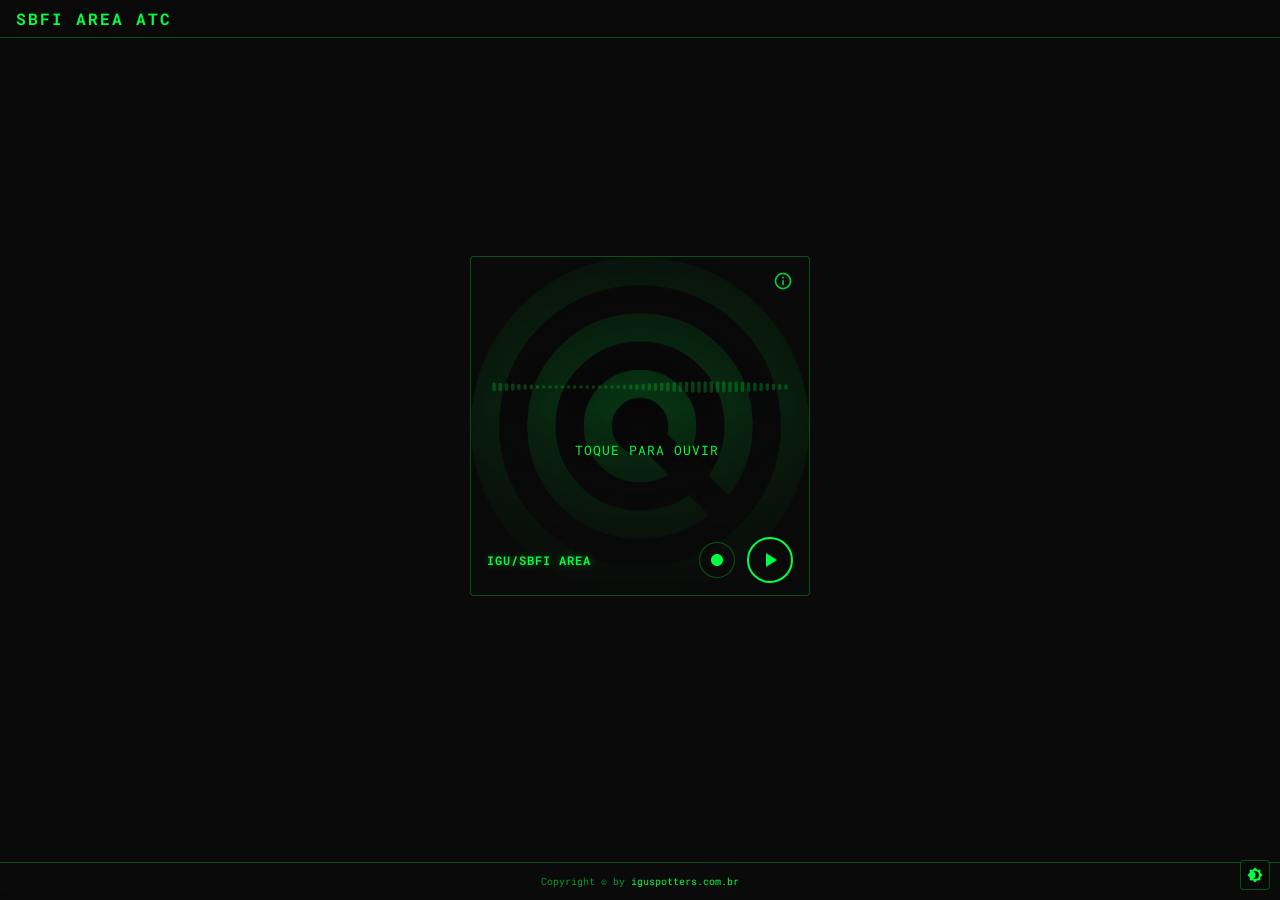
==== commit 420726b0: "feat(painel): logo mais larga, respiro antes do texto e FL na borda direita - logo do cabeçalho de 3" ====
--- a/index.html
+++ b/index.html
@@ -744,6 +744,10 @@
 
   <!-- Botão de gravação da fonia (grava e baixa o MP3) -->
   <script src="/radio-recorder.js" defer></script>
+
+  <!-- Tela não apaga enquanto a página está aberta (TV / Fire Stick):
+       Wake Lock onde existe + vídeo mudo em loop para navegador de TV velho -->
+  <script src="/keep-awake.js" defer></script>
 </head>
 
 <!-- Google tag (gtag.js) -->
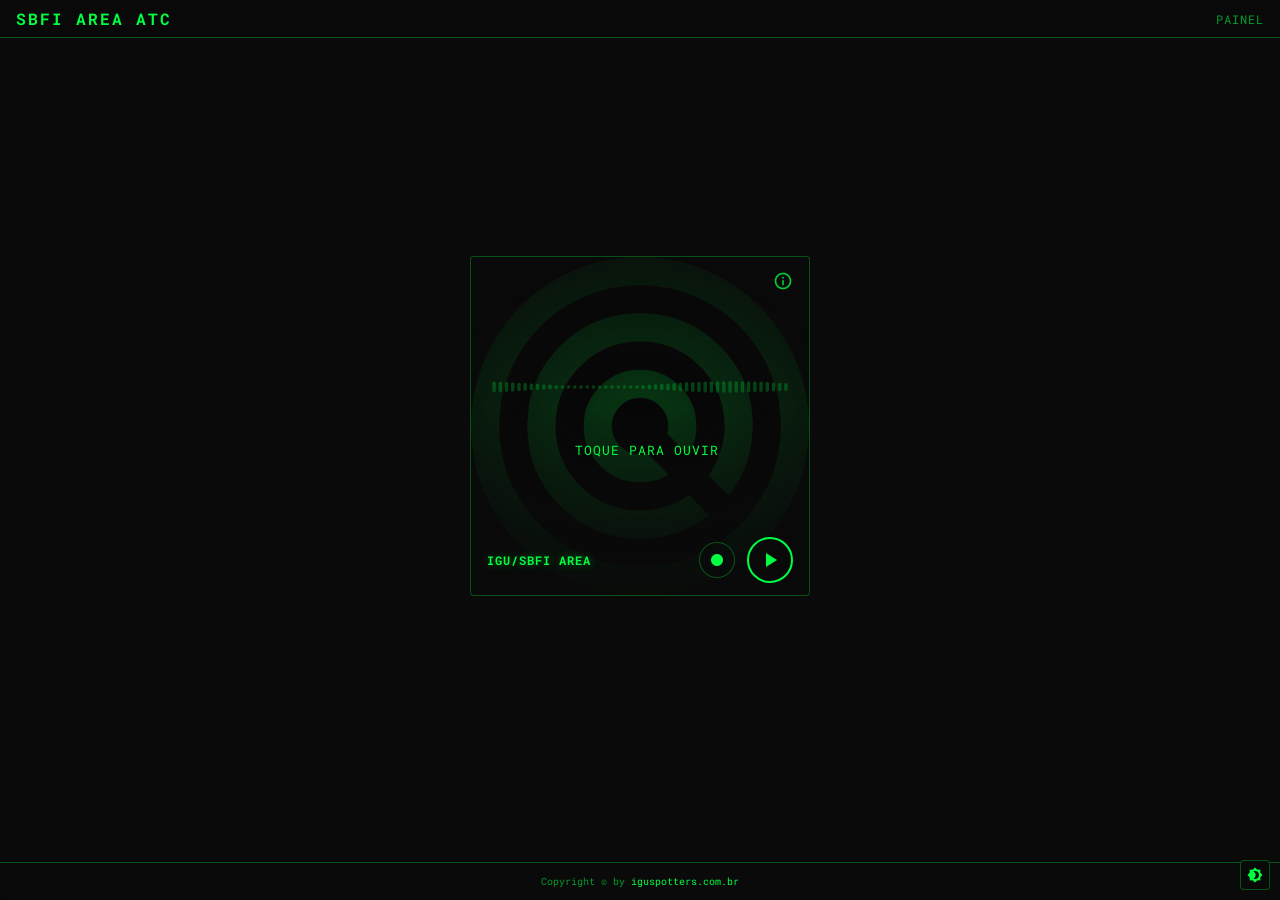
==== commit 35692802: "feat(painel): link para o painel no site e volta ao site no dock - header da home ganha link "Painel" ====
--- a/index.html
+++ b/index.html
@@ -763,6 +763,9 @@
   <!-- HEADER -->
   <div class="radar-header">
     <h1>SBFI Area ATC</h1>
+    <nav class="header-nav" aria-label="Navegação">
+      <a href="/painel/">Painel</a>
+    </nav>
   </div>
 
   <main>
